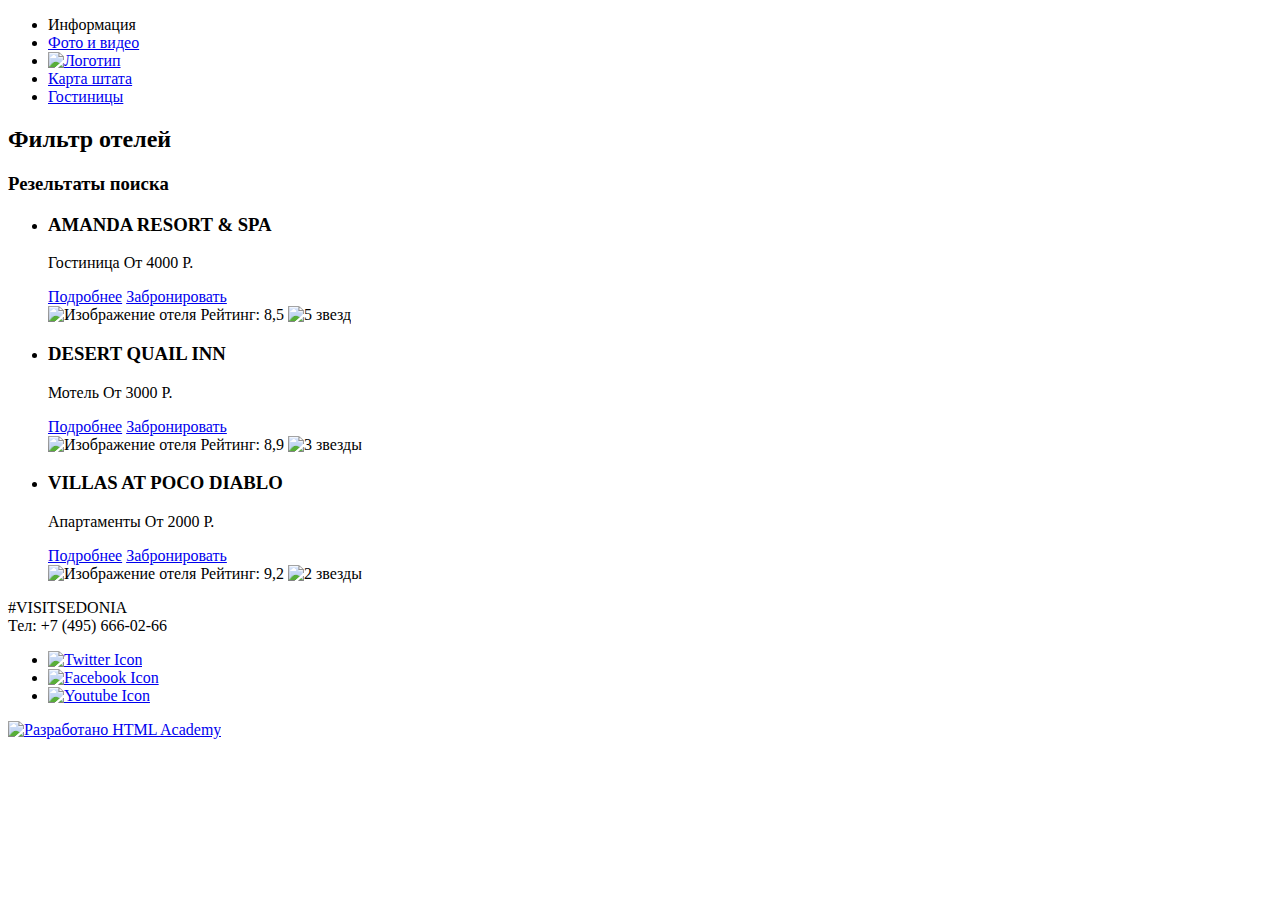
==== catalog.html @ 4e6c1067 "28.01" ====
<!DOCTYPE html>
<html lang="ru">
  <head>
    <meta charset="utf-8">
    <title>Седона</title>
  </head>
  <body>
    <header>
      <nav>
        <ul>
          <li><a href="#"></a>Информация</li>
          <li><a href="#">Фото и видео</a></li>
          <li>
            <a href="index.html"> 
              <img src="img.jpg" width="#" height="#" alt="Логотип">
            </a>
          </li>
          <li><a href="#">Карта штата</a></li>
          <li><a href="#">Гостиницы</a></li>
        </ul>        
      </nav>
    </header>
    <main>
      <section>
        <h2>Фильтр отелей</h2>
        <!-- ФИЛЬТР -->    
      </section>
      <section>
        <h3>Резельтаты поиска</h3>

        <ul class="results-of-search">
          <li>
            <h3>AMANDA RESORT & SPA</h3>
            <p>
              <span class="category">Гостиница</span>
              От 4000 Р.
            </p>
            <div>
              <a class="button" href="#">Подробнее</a>
              <a class="button" href="#">Забронировать</a>
            </div>     
            <img src="img/hotel-1.jpg" width="200" height="100" alt="Изображение отеля">
            <span class="rating">Рейтинг: 8,5</span>
            <img src="img/5-stars.png" widht="#" height="#" alt="5 звезд">
          </li>
          <li>
            <h3>DESERT QUAIL INN</h3>
            <p>
              <span class="category">Мотель</span>
              От 3000 Р.
            </p>
            <div>
              <a class="button" href="#">Подробнее</a>
              <a class="button" href="#">Забронировать</a>
            </div>     
            <img src="img/hotel-2.jpg" width="200" height="100" alt="Изображение отеля">
            <span class="rating">Рейтинг: 8,9</span>
            <img src="img/3-stars.png" widht="#" height="#" alt="3 звезды">
            
          </li>
          <li>
            <h3>VILLAS AT POCO DIABLO</h3>
            <p>
              <span class="category">Апартаменты</span>
              От 2000 Р.
            </p>
            <div>
              <a class="button" href="#">Подробнее</a>
              <a class="button" href="#">Забронировать</a>
            </div>     
            <img src="img/hotel-3.jpg" width="200" height="100" alt="Изображение отеля">
            <span class="rating">Рейтинг: 9,2</span>
            <img src="img/2-stars.png" widht="#" height="#" alt="2 звезды">
          </li>
        </ul>

      </section>
    </main>
    <footer>
      <p>
       #VISITSEDONIA<br>
       Тел: +7 (495) 666-02-66
      </p>
      <ul>
        <li>
          <a href="#"> 
           <img src="#" alt="Twitter Icon">
         </a>
       </li>
       <li>
         <a href="#"> 
           <img src="#" alt="Facebook Icon">
         </a>
       </li>
       <li>
          <a href="#"> 
           <img src="#" alt="Youtube Icon">
          </a>
        </li>
      </ul>

       <a href="#" >
         <img src="#" alt="Разработано HTML Academy">
       </a> 
    </footer>    
  </body>
</html>
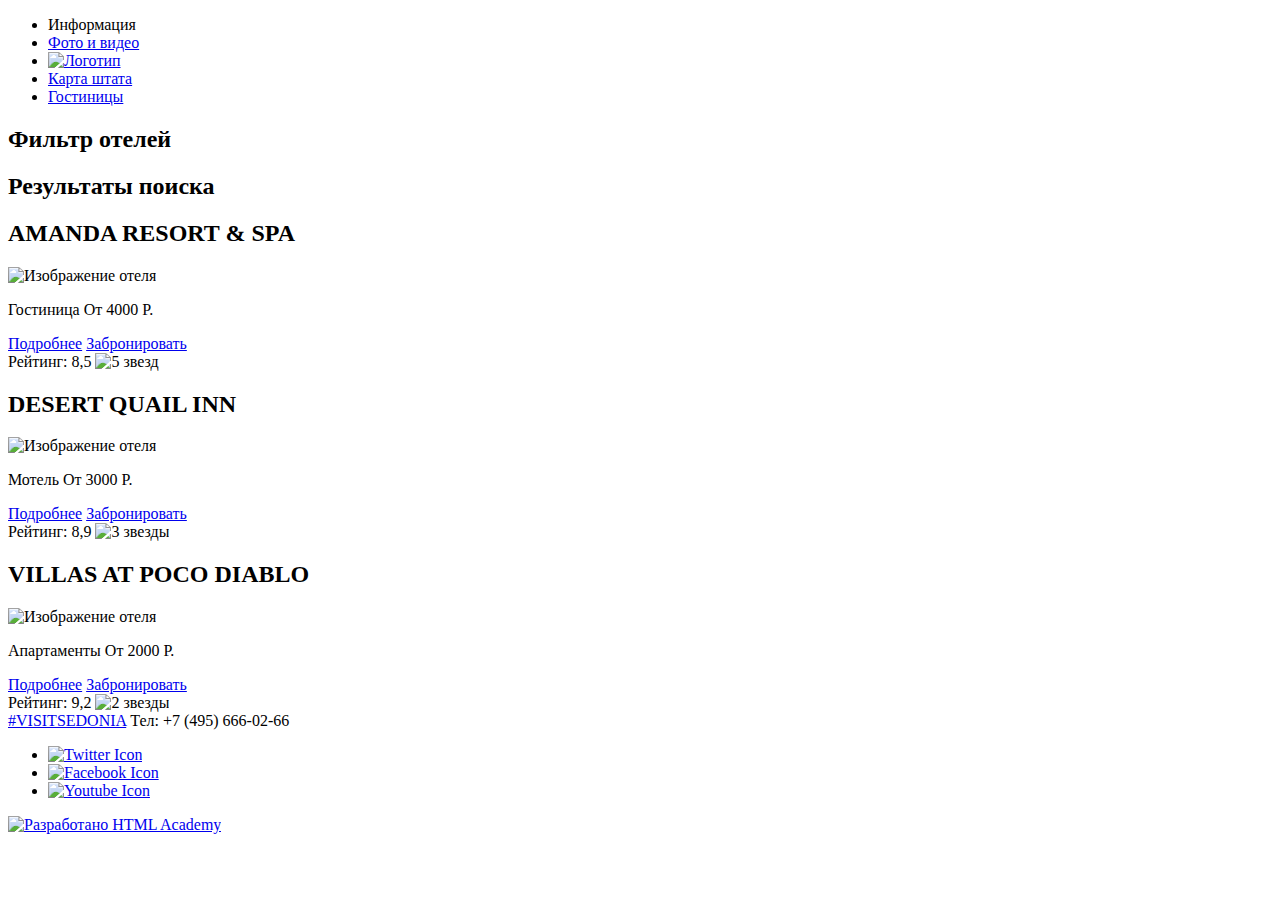
==== commit 2d0a9f0d: "31.01.2020" ====
--- a/catalog.html
+++ b/catalog.html
@@ -20,88 +20,97 @@
         </ul>        
       </nav>
     </header>
-    <main>
+    
+    <main>      
       <section>
         <h2>Фильтр отелей</h2>
         <!-- ФИЛЬТР -->    
       </section>
+
       <section>
-        <h3>Резельтаты поиска</h3>
+        <h2 class="visually-hidden">Результаты поиска</h2>
 
-        <ul class="results-of-search">
-          <li>
-            <h3>AMANDA RESORT & SPA</h3>
-            <p>
-              <span class="category">Гостиница</span>
-              От 4000 Р.
-            </p>
-            <div>
-              <a class="button" href="#">Подробнее</a>
-              <a class="button" href="#">Забронировать</a>
-            </div>     
+        <article>          
+          <h2>AMANDA RESORT & SPA</h2>
+          <div class="amanda-hotel"> 
             <img src="img/hotel-1.jpg" width="200" height="100" alt="Изображение отеля">
+          </div>
+          <p>
+            <span class="category">Гостиница</span>
+            От 4000 Р.
+          </p>
+          <div>
+            <a class="button" href="#">Подробнее</a>
+            <a class="button" href="#">Забронировать</a>
+          </div>                 
             <span class="rating">Рейтинг: 8,5</span>
             <img src="img/5-stars.png" widht="#" height="#" alt="5 звезд">
-          </li>
-          <li>
-            <h3>DESERT QUAIL INN</h3>
-            <p>
-              <span class="category">Мотель</span>
-              От 3000 Р.
-            </p>
-            <div>
-              <a class="button" href="#">Подробнее</a>
-              <a class="button" href="#">Забронировать</a>
-            </div>     
+            
+            <!-- Не совсем понимаю, как список сделать звездами -->
+          
+        </article>
+
+        <article>
+          <h2>DESERT QUAIL INN</h2>
+          <div class="desert-hotel">
             <img src="img/hotel-2.jpg" width="200" height="100" alt="Изображение отеля">
-            <span class="rating">Рейтинг: 8,9</span>
-            <img src="img/3-stars.png" widht="#" height="#" alt="3 звезды">
-            
-          </li>
-          <li>
-            <h3>VILLAS AT POCO DIABLO</h3>
-            <p>
-              <span class="category">Апартаменты</span>
-              От 2000 Р.
-            </p>
-            <div>
-              <a class="button" href="#">Подробнее</a>
-              <a class="button" href="#">Забронировать</a>
-            </div>     
-            <img src="img/hotel-3.jpg" width="200" height="100" alt="Изображение отеля">
+          </div>
+          <p>
+            <span class="category">Мотель</span>
+            От 3000 Р.
+          </p>
+          <div>
+            <a class="button" href="#">Подробнее</a>
+            <a class="button" href="#">Забронировать</a>
+          </div>                 
+          <span class="rating">Рейтинг: 8,9</span>
+          <img src="img/3-stars.png" widht="#" height="#" alt="3 звезды">
+        </article>  
+          
+        <article>
+          <h2>VILLAS AT POCO DIABLO</h2>
+          <div class="villas"> 
+              <img src="img/hotel-3.jpg" width="200" height="100" alt="Изображение отеля">
+          </div> 
+          <p>
+            <span class="category">Апартаменты</span>
+            От 2000 Р.
+          </p>
+          <div>
+            <a class="button" href="#">Подробнее</a>
+            <a class="button" href="#">Забронировать</a>
+          </div>                 
             <span class="rating">Рейтинг: 9,2</span>
             <img src="img/2-stars.png" widht="#" height="#" alt="2 звезды">
-          </li>
-        </ul>
-
+        </article>       
       </section>
     </main>
-    <footer>
-      <p>
-       #VISITSEDONIA<br>
-       Тел: +7 (495) 666-02-66
-      </p>
-      <ul>
+
+    <footer>          
+        <a href="catalog.html">#VISITSEDONIA</a>
+        <a href: tel:+74956660266>Тел: +7 (495) 666-02-66</a> 
+        
+       <ul>
+         <li>
+           <a href="#"> 
+            <img src="#" alt="Twitter Icon">
+          </a>
+        </li>
         <li>
           <a href="#"> 
-           <img src="#" alt="Twitter Icon">
-         </a>
-       </li>
-       <li>
-         <a href="#"> 
-           <img src="#" alt="Facebook Icon">
-         </a>
-       </li>
-       <li>
-          <a href="#"> 
-           <img src="#" alt="Youtube Icon">
+            <img src="#" alt="Facebook Icon">
           </a>
         </li>
-      </ul>
-
-       <a href="#" >
-         <img src="#" alt="Разработано HTML Academy">
-       </a> 
+        <li>
+           <a href="#"> 
+            <img src="#" alt="Youtube Icon">
+           </a>
+         </li>
+       </ul>
+ 
+        <a href="#" >
+          <img src="#" alt="Разработано HTML Academy">
+        </a>        
     </footer>    
   </body>
 </html>